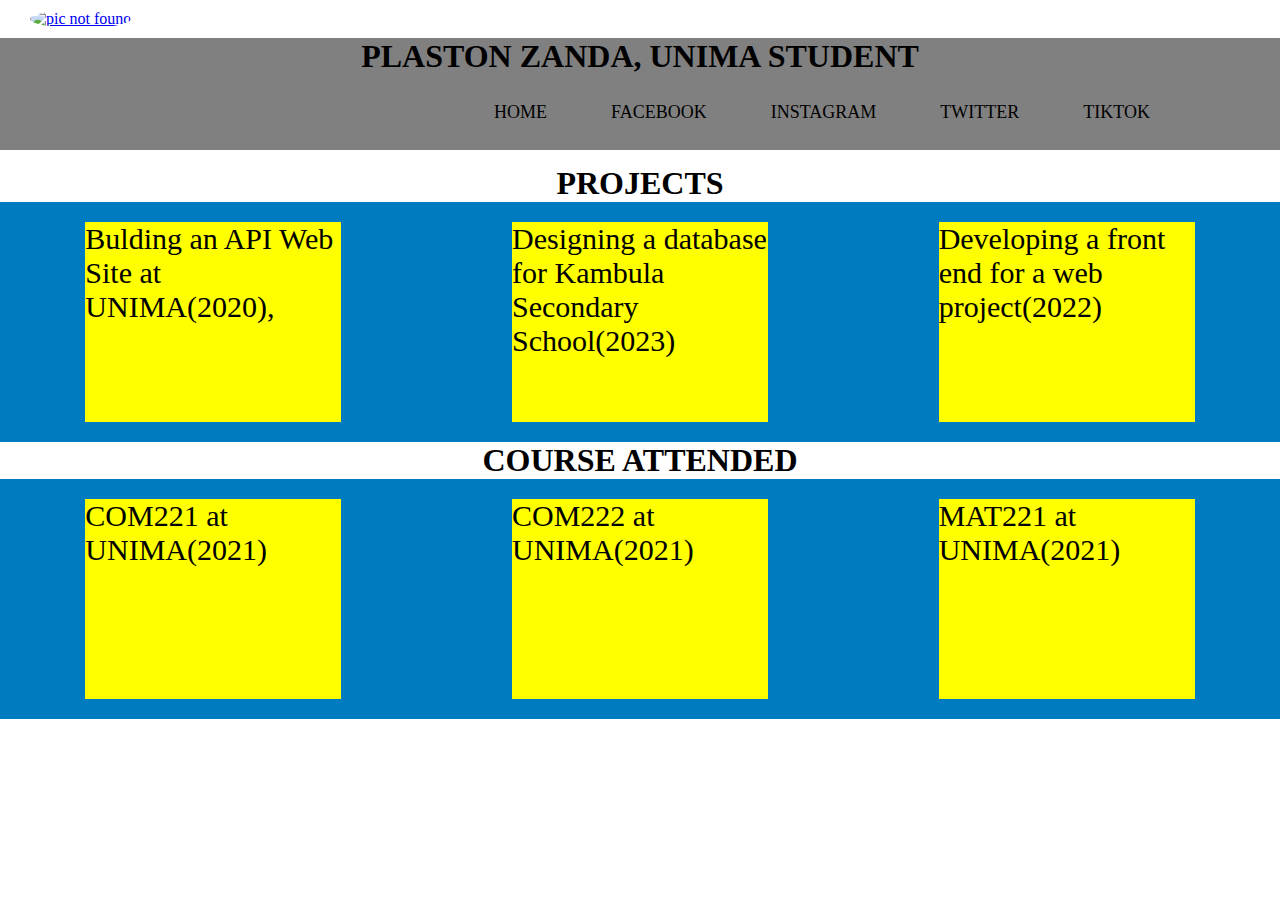
==== Home.html @ e3c33dee "html and css sample" ====
<!DOCTYPE html>

<head>
   <link rel="stylesheet" href="style.css">
    <title>Quick Bite Foods</title> 

   

   <!-- <img src="D:\Proj\images/quick Art.JPG" alt="The pic is not available">  --> 
  

</head>

<body>
   
   
    <div class="pic"> <a href="#">  <img src="D:\Proj\images/pic.jpg" alt="pic not found">   </a> <!-- <h1>PLASTON ZANDA - UNIMA Student</h1> -->
    </div>
     <h1 class="tophead">PLASTON ZANDA, UNIMA STUDENT</h1>
  
    <nav>
    <ul class="navbars">
        <li> <a href="#">Home  </a> </li>
    <li> <a href="https:/facebook.com/">facebook  </a> </li>
    <li> <a href="https:/instagram.com/"> instagram </a> </li>
    <li>  <a href="https:/twitter.com"> twitter</a> </li>
    <li><a href="https:/tiktok.com">tiktok</a> </li>
    </ul>
  </nav>

  <h1 class="forProject"> PROJECTS</h1>

  <div class="container">
    <div class="box">Bulding an API Web Site at UNIMA(2020), </div>
    <div class="box">Designing a database for Kambula Secondary School(2023)</div>
    <div class="box">Developing a front end for a web project(2022)</div>
    
  </div>

  <h1 class="courseAtteded">COURSE ATTENDED</h1>

  <div class="container">
    <div class="box">COM221 at UNIMA(2021) </div>
    <div class="box">COM222 at UNIMA(2021)</div>
    <div class="box">MAT221 at UNIMA(2021)</div>
    
  </div>
 
  
    







    <!-- <h1>Projects</h1>
   <h2> <ol>
        <li>Bulding an API Web Site</li>
        <dl>
            <dd>- At the University of Malawi (2022)</dd>
        </dl>
        <li>Designing a database for Kambula Secondary School</li>
        <dl>
            <dd>- At the University of Malawi (2022)</dd>
        </dl>
        <li>Developing a front end for a web project</li>
        <dl>
            <dd>- At the University of Malawi (2023)</dd>
        </dl>
    </ol> </h2>

    <h1>Course Attended</h1>
    <h2><ul>
        <li>COM221</li>
        <dl>
            <dd>- At the University of Malawi (2023)</dd>
        </dl>
        <li>COM222</li>
        <dl>
            <dd>- At the University of Malawi (2023)</dd>
        </dl>

    </ul></h2>
     -->


    <p></p>
    <form action=""></form>
    <article></article>
    

    
</body>
</html>
---- style.css ----
*{
    margin: 0px;
    padding: 0px;
    box-sizing: border-box;

}
nav{
    width: 100%;
    height: 75px;
    line-height: 75px;
    padding: 0px 100px;
    position: fixed;
    background-color: grey;
}
nav .heading h1{
    font-size: 30px;
    font-weight: bold;
    float: left;
    color: rgb(12, 1, 1);
    text-transform: uppercase;
    letter-spacing: 1.5;
    cursor: pointer;
}
.navbars{
    float: right;
}
.navbars li{
    display: inline-block;
    list-style: none;
}
.navbars li a{
    font-size: 18px;
    text-transform: uppercase;
    padding: 0px 30px;
    color: black;
    text-decoration: none;
}
.navbars li a:hover{
    color: white;
    transition: all 0.4s ease 0s;
}
.tophead{
    text-align: center;
    cursor: pointer;
    background-color: grey;

}
img{
    height: 150px;
    width: 250px;
    border-radius: 50%;
}
img{
    padding: 10px 30px;
}
.forProject{
    margin-top: 90px;
    text-align: center;
}
.container{
   width: 100%;
   height: auto;
   background: #007bbf;
   display: flex;
   flex-direction: row;
   justify-content: space-around;

}
.box{
    width: 20%;
    height: 200px;
    background: yellow;
    margin: 20px;
    box-sizing: border-box;
    font-size: 30px;
}
.courseAtteded{
    margin-top: 30;
    text-align: center;
}
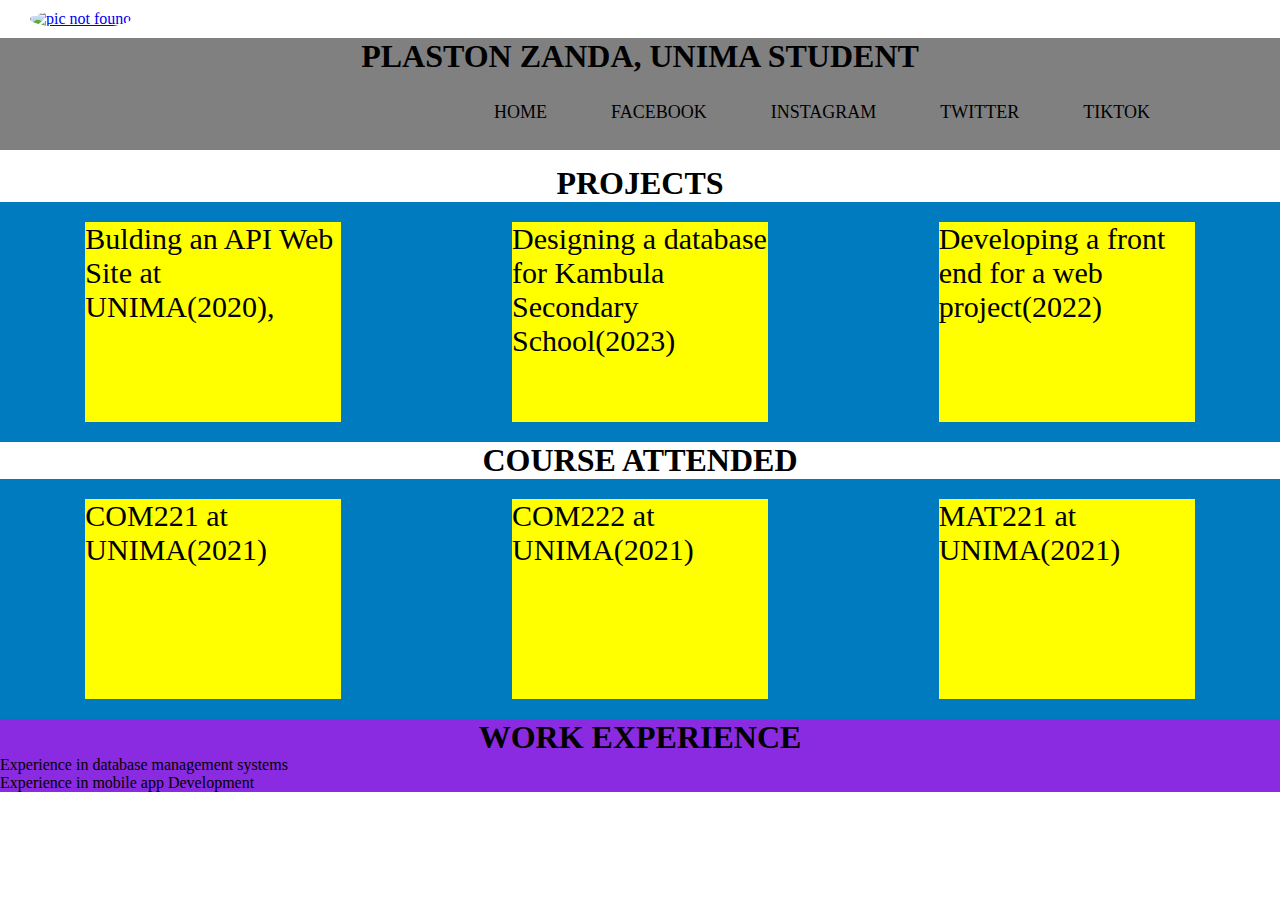
==== commit 5d702853: "Adding a footer" ====
--- a/Home.html
+++ b/Home.html
@@ -46,51 +46,12 @@
     
   </div>
  
-  
-    
-
-
-
-
-
-
-
-    <!-- <h1>Projects</h1>
-   <h2> <ol>
-        <li>Bulding an API Web Site</li>
-        <dl>
-            <dd>- At the University of Malawi (2022)</dd>
-        </dl>
-        <li>Designing a database for Kambula Secondary School</li>
-        <dl>
-            <dd>- At the University of Malawi (2022)</dd>
-        </dl>
-        <li>Developing a front end for a web project</li>
-        <dl>
-            <dd>- At the University of Malawi (2023)</dd>
-        </dl>
-    </ol> </h2>
-
-    <h1>Course Attended</h1>
-    <h2><ul>
-        <li>COM221</li>
-        <dl>
-            <dd>- At the University of Malawi (2023)</dd>
-        </dl>
-        <li>COM222</li>
-        <dl>
-            <dd>- At the University of Malawi (2023)</dd>
-        </dl>
-
-    </ul></h2>
-     -->
-
-
-    <p></p>
-    <form action=""></form>
-    <article></article>
-    
-
-    
 </body>
+<footer>
+    <h1 class="hfooter">Work Experience</h1>
+    <ul class="liAll">
+        <li>Experience in database management systems</li>
+        <li>Experience in mobile app Development</li>
+    </ul>
+</footer>
 </html>--- a/style.css
+++ b/style.css
@@ -79,3 +79,11 @@
     margin-top: 30;
     text-align: center;
 }
+footer{
+    background-color: blueviolet;
+}
+.hfooter{
+    text-align: center;
+    text-transform: uppercase;
+}
+
